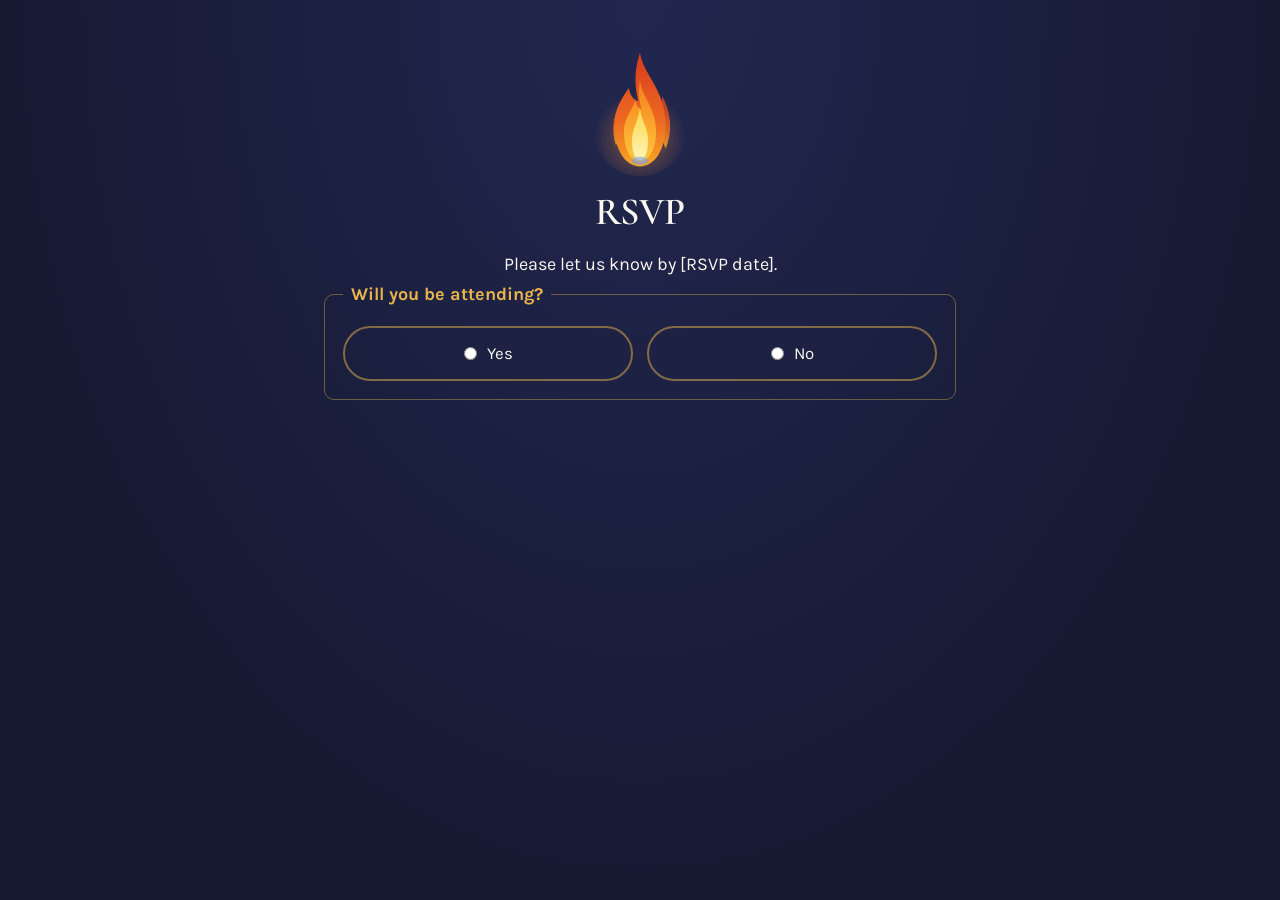
==== rsvp.html @ 0d958ea7 "Add files via upload" ====
<!DOCTYPE html>
<html lang="en">
<head>
<meta charset="utf-8">
<meta name="viewport" content="width=device-width, initial-scale=1">
<meta name="robots" content="noindex, nofollow">
<title>RSVP</title>
<link rel="preconnect" href="https://fonts.googleapis.com"><link rel="preconnect" href="https://fonts.gstatic.com" crossorigin><link href="https://fonts.googleapis.com/css2?family=Cormorant+Garamond:ital,wght@0,600;1,500&family=Karla:wght@400;700&display=swap" rel="stylesheet">
<link rel="stylesheet" href="style.css">
</head>
<body>
<main class="wrap">
<svg class="flame" viewBox="0 0 120 160" aria-hidden="true">
<defs>
<radialGradient id="gl" cx="50%" cy="60%" r="50%"><stop offset="0" stop-color="#f08a3c" stop-opacity=".5"/><stop offset="1" stop-color="#f08a3c" stop-opacity="0"/></radialGradient>
<linearGradient id="g1" x1="0" y1="0" x2="0" y2="1"><stop offset="0" stop-color="#d63a1c"/><stop offset=".6" stop-color="#ee6a22"/><stop offset="1" stop-color="#f6a623"/></linearGradient>
<linearGradient id="g2" x1="0" y1="0" x2="0" y2="1"><stop offset="0" stop-color="#f47d1e"/><stop offset="1" stop-color="#ffc83a"/></linearGradient>
<linearGradient id="g3" x1="0" y1="0" x2="0" y2="1"><stop offset="0" stop-color="#ffd84a"/><stop offset="1" stop-color="#fff4b8"/></linearGradient>
</defs>
<ellipse class="glow" cx="60" cy="102" rx="58" ry="58" fill="url(#gl)"/>
<path class="f f-side" d="M34 70C26 88 24 104 30 122C37 110 39 96 34 70Z" fill="url(#g1)" opacity=".85"/>
<path class="f f-side2" d="M88 60C99 82 101 104 92 126C85 111 84 90 88 60Z" fill="url(#g1)" opacity=".85"/>
<path class="f f1" d="M60 6C64 34 92 52 92 96C92 128 78 148 60 148C42 148 28 128 28 96C28 76 38 62 46 50C48 62 54 66 58 66C52 44 54 24 60 6Z" fill="url(#g1)"/>
<path class="f f2" d="M60 40C62 62 80 74 80 104C80 128 71 142 60 142C49 142 40 128 40 104C40 88 50 78 54 66C56 74 60 76 62 76C58 62 58 52 60 40Z" fill="url(#g2)"/>
<path class="f f3" d="M60 76C62 92 70 98 70 116C70 132 66 140 60 140C54 140 50 132 50 116C50 102 56 96 60 76Z" fill="url(#g3)"/>
<ellipse cx="60" cy="141" rx="11" ry="5" fill="#6f9bff" opacity=".55"/>
<circle class="ember e1" cx="48" cy="30" r="1.8" fill="#ffc83a"/>
<circle class="ember e2" cx="76" cy="38" r="1.5" fill="#f6a623"/>
<circle class="ember e3" cx="62" cy="20" r="1.2" fill="#ffd84a"/>
</svg>
<h2>RSVP</h2>
<p id="ask">Please let us know by [RSVP date].</p>
<fieldset id="attendbox" class="attend">
<legend>Will you be attending?</legend>
<div class="choice">
<label><input type="radio" name="attend" id="attend-yes" value="yes"> Yes</label>
<label><input type="radio" name="attend" id="attend-no" value="no"> No</label>
</div>
</fieldset>
<!-- SETUP: paste your Google Apps Script web app URL (ends in /exec) in action below. -->
<form id="rsvp" style="display:none" action="https://script.google.com/macros/s/AKfycbwcMoyiqVXj27jVL6ydHL6yYLJUUSvpx1s4rha91WTpmRLKlsgSzCpWJJNAfcA898-WUQ/exec" method="POST" novalidate>
<input type="hidden" name="attend" value="Yes">
<fieldset>
<legend>Your name</legend>
<input id="name" name="name" aria-label="Your name" type="text" autocomplete="name" required>
</fieldset>
<fieldset>
<legend>Guests attending</legend>
<div class="row">
<div><label for="adults">Adults</label><input id="adults" name="adults" type="number" min="0" value="1" required></div>
<div><label for="children">Children</label><input id="children" name="children" type="number" min="0" value="0" required></div>
</div>
</fieldset>
<fieldset>
<legend>Dinner preference</legend>
<div class="row">
<div><label for="veg">Veg</label><input id="veg" name="veg" type="number" min="0" value="0" required></div>
<div><label for="nonveg">Non-veg</label><input id="nonveg" name="nonveg" type="number" min="0" value="0" required></div>
</div>
</fieldset>
<p class="err" id="err" role="alert"></p>
<div class="btns" style="margin-top:0">
<a class="btn ghost" href="index.html">Back</a>
<button class="btn primary" type="submit">Send RSVP</button>
</div>
</form>
<div class="thanks" id="sorry" role="status"><p>Sorry you cannot make it to the occasion. Hope to see you some other day.</p>
<div id="decline"><input id="dname" type="text" placeholder="Your name" aria-label="Your name" autocomplete="name"><p class="err" id="derr" role="alert"></p></div>
<p id="dthanks" style="display:none">Thank you for letting us know.</p>
<div class="btns"><a class="btn ghost" id="dback" href="index.html">Back to invitation</a><button class="btn primary" id="dsend" type="button">Let us know</button></div></div>
<div class="thanks" id="thanks" role="status"><h3>Thank you!</h3><p>We have your RSVP and look forward to celebrating with you.</p><div class="btns"><a class="btn primary" href="index.html">Back to invitation</a></div></div>
</main>
<script>
const f=document.getElementById('rsvp'),err=document.getElementById('err'),sorry=document.getElementById('sorry');
document.querySelectorAll('input[name=attend]').forEach(r=>r.addEventListener('change',()=>{
  const y=document.getElementById('attend-yes').checked;
  f.style.display=y?'block':'none';sorry.style.display=y?'none':'block';
}));
f.addEventListener('submit',async e=>{
  e.preventDefault();
  if(!f.name.value.trim()){err.textContent='Enter your name.';return}
  err.textContent='';
  try{
    await fetch(f.action,{method:'POST',mode:'no-cors',body:new URLSearchParams(new FormData(f))});
    f.style.display='none';document.getElementById('ask').style.display='none';document.getElementById('attendbox').style.display='none';document.getElementById('thanks').style.display='block';
  }catch{err.textContent='Could not send. Check your connection and try again.'}
});
const dname=document.getElementById('dname'),derr=document.getElementById('derr');
async function sendDecline(){
  if(!dname.value.trim()){derr.textContent='Enter your name.';return}
  derr.textContent='';
  try{
    await fetch(f.action,{method:'POST',mode:'no-cors',body:new URLSearchParams({name:dname.value.trim(),attend:'No'})});
    ['decline','dsend','attendbox','ask'].forEach(i=>document.getElementById(i).style.display='none');
    document.getElementById('dthanks').style.display='block';
    document.getElementById('dback').className='btn primary';
  }catch{derr.textContent='Could not send. Check your connection and try again.'}
}
document.getElementById('dsend').addEventListener('click',sendDecline);
dname.addEventListener('keydown',e=>{if(e.key==='Enter'){e.preventDefault();sendDecline()}});
</script>
</body>
</html>
---- style.css ----
:root{--night:#161a33;--night2:#222750;--gold:#e9b44c;--ember:#f08a3c;--white:#faf7f0;--mute:#b9bdd6}
@media (prefers-color-scheme:light){:root{--night:#161a33}}
*{box-sizing:border-box;margin:0}
html{background:#161a33}
body{min-height:100vh;background:radial-gradient(ellipse at 50% 0%,var(--night2),var(--night) 70%);color:var(--white);font-family:'Karla',system-ui,sans-serif;line-height:1.65;font-size:18px;padding:env(safe-area-inset-top) 0 env(safe-area-inset-bottom)}
h1,h2,h3{font-family:'Cormorant Garamond',Georgia,serif;font-weight:600;line-height:1.15}
.wrap{max-width:680px;margin:0 auto;padding:48px 24px 72px;text-align:center}
.blessing{color:var(--gold);font-style:italic;font-family:'Cormorant Garamond',serif;font-size:1.15rem}
h1{font-size:clamp(2.6rem,9vw,4.2rem);margin:12px 0}
h2{font-size:clamp(1.8rem,6vw,2.4rem);margin-bottom:16px}
.child{font-size:clamp(2rem,7vw,3rem);color:var(--gold);margin:8px 0 24px;font-family:'Cormorant Garamond',serif}
.details{border-top:1px solid rgba(233,180,76,.4);border-bottom:1px solid rgba(233,180,76,.4);padding:20px 0;margin:28px 0}
.details p{margin:4px 0}
.details strong{color:var(--gold);font-weight:700}
.btns{display:flex;gap:14px;justify-content:center;flex-wrap:wrap;margin-top:28px}
.btn{display:inline-block;padding:14px 30px;border-radius:999px;font:700 1rem 'Karla',sans-serif;text-decoration:none;cursor:pointer;border:2px solid var(--gold);transition:background .2s,color .2s}
.btn.primary{background:var(--gold);color:var(--night)}
.btn.primary:hover{background:var(--ember);border-color:var(--ember)}
.btn.ghost{color:var(--gold);background:transparent}
.btn.ghost:hover{background:rgba(233,180,76,.15)}
:focus-visible{outline:3px solid var(--white);outline-offset:3px}
.sig{text-align:left}
.sig h3{color:var(--gold);font-size:1.5rem;margin:28px 0 6px}
.sig p{color:#e6e7f2;max-width:62ch}
.sig .lead{font-size:1.1rem}
.triple{display:flex;gap:10px;flex-wrap:wrap;margin:14px 0}
.triple span{flex:1 1 150px;border:1px solid rgba(233,180,76,.5);padding:12px;text-align:center;border-radius:8px;font-family:'Cormorant Garamond',serif;font-size:1.2rem}
form{text-align:left;margin-top:24px}
fieldset{border:1px solid rgba(233,180,76,.4);border-radius:10px;padding:16px 18px 18px;margin-bottom:20px}
legend{padding:0 8px;color:var(--gold);font-weight:700}
label{display:block;font-size:.95rem;color:var(--mute);margin-bottom:4px}
input{width:100%;padding:12px 14px;font:inherit;color:var(--night);background:var(--white);border:2px solid transparent;border-radius:8px}
input:focus{border-color:var(--gold);outline:none}
.row{display:grid;grid-template-columns:1fr 1fr;gap:14px}
.hint{font-size:.9rem;color:var(--mute);margin-top:8px}
.thanks{display:none;border:1px solid var(--gold);border-radius:10px;padding:24px;margin-top:24px}
.err{color:#ffb4a2;font-size:.95rem;min-height:1.4em;margin-bottom:8px}
.pin{display:inline-flex;align-items:center;gap:8px;margin-top:10px;color:var(--gold);font-weight:700;text-decoration:none;border-bottom:1px solid transparent}
.pin:hover{border-bottom-color:var(--gold)}
.flame{width:96px;height:128px;margin:0 auto 14px;display:block;overflow:visible}
.f{transform-box:fill-box;transform-origin:50% 100%}
.f1{animation:sway1 2.6s ease-in-out infinite}
.f2{animation:sway2 1.9s ease-in-out infinite}
.f3{animation:sway3 1.3s ease-in-out infinite}
.f-side{animation:sway2 2.2s ease-in-out infinite .3s}
.f-side2{animation:sway1 2.4s ease-in-out infinite .6s}
.glow{animation:pulse 2.4s ease-in-out infinite}
.ember{animation:rise 3.2s ease-out infinite;opacity:0}
.e2{animation-delay:1.1s}.e3{animation-delay:2s}
@keyframes sway1{0%,100%{transform:scale(1,1) skewX(0)}30%{transform:scale(.96,1.06) skewX(3deg)}65%{transform:scale(1.03,.96) skewX(-3deg)}}
@keyframes sway2{0%,100%{transform:scale(1,1) skewX(0)}40%{transform:scale(.94,1.08) skewX(-4deg)}75%{transform:scale(1.04,.95) skewX(3deg)}}
@keyframes sway3{0%,100%{transform:scale(1,1)}50%{transform:scale(.92,1.1) skewX(2deg)}}
@keyframes pulse{0%,100%{opacity:.75}50%{opacity:1}}
@keyframes rise{0%{transform:translateY(0);opacity:0}15%{opacity:.9}100%{transform:translateY(-34px);opacity:0}}
@media (prefers-reduced-motion:reduce){.f,.glow,.ember{animation:none}.ember{opacity:0}}
.count{margin-top:36px;display:flex;justify-content:center;gap:16px;font-size:.85rem;color:var(--mute)}
.count span{min-width:48px}
.count b{display:block;font:600 1.3rem 'Cormorant Garamond',Georgia,serif;color:var(--gold);line-height:1.2}
.attend{text-align:left}
.choice{display:flex;gap:14px}
.choice label{flex:1;display:flex;align-items:center;justify-content:center;gap:10px;margin:0;padding:12px;color:var(--white);font-size:1.05rem;border:2px solid rgba(233,180,76,.5);border-radius:999px;cursor:pointer}
.choice label:has(input:checked){background:var(--gold);border-color:var(--gold);color:var(--night);font-weight:700}
.choice label:has(input:focus-visible){outline:3px solid var(--white);outline-offset:3px}
.choice input[type=radio]{width:auto;padding:0;accent-color:var(--night)}
#decline{margin:18px 0 4px}
#decline input{text-align:center}
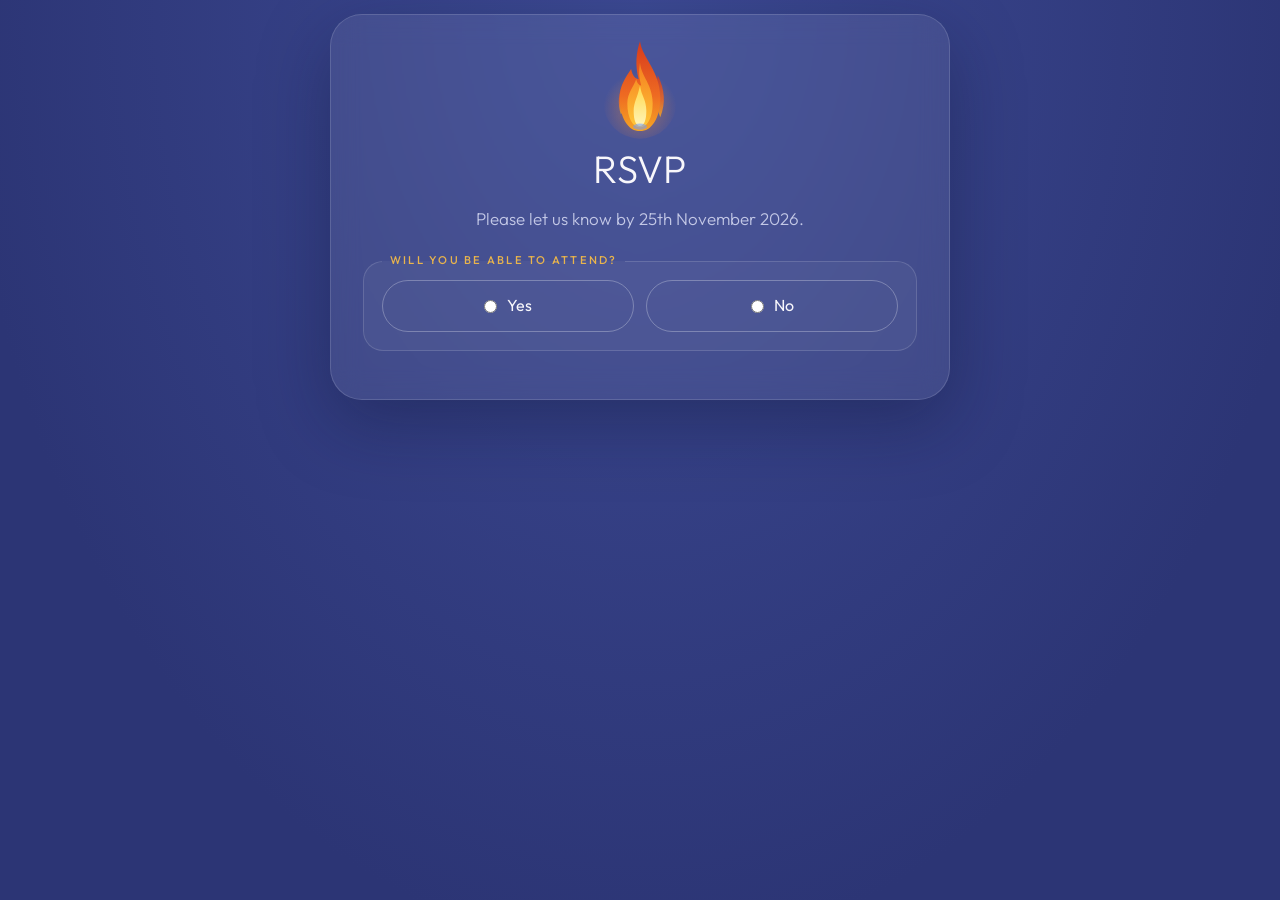
==== commit 06a3e923: "Add files via upload" ====
--- a/rsvp.html
+++ b/rsvp.html
@@ -5,7 +5,7 @@
 <meta name="viewport" content="width=device-width, initial-scale=1">
 <meta name="robots" content="noindex, nofollow">
 <title>RSVP</title>
-<link rel="preconnect" href="https://fonts.googleapis.com"><link rel="preconnect" href="https://fonts.gstatic.com" crossorigin><link href="https://fonts.googleapis.com/css2?family=Cormorant+Garamond:ital,wght@0,600;1,500&family=Karla:wght@400;700&display=swap" rel="stylesheet">
+<link rel="preconnect" href="https://fonts.googleapis.com"><link rel="preconnect" href="https://fonts.gstatic.com" crossorigin><link href="https://fonts.googleapis.com/css2?family=Outfit:wght@300;400;500;600&display=swap" rel="stylesheet">
 <link rel="stylesheet" href="style.css">
 </head>
 <body>
@@ -29,9 +29,9 @@
 <circle class="ember e3" cx="62" cy="20" r="1.2" fill="#ffd84a"/>
 </svg>
 <h2>RSVP</h2>
-<p id="ask">Please let us know by [RSVP date].</p>
+<p id="ask">Please let us know by 25th November 2026.</p>
 <fieldset id="attendbox" class="attend">
-<legend>Will you be attending?</legend>
+<legend>Will you be able to attend?</legend>
 <div class="choice">
 <label><input type="radio" name="attend" id="attend-yes" value="yes"> Yes</label>
 <label><input type="radio" name="attend" id="attend-no" value="no"> No</label>
@@ -48,7 +48,7 @@
 <legend>Guests attending</legend>
 <div class="row">
 <div><label for="adults">Adults</label><input id="adults" name="adults" type="number" min="0" value="1" required></div>
-<div><label for="children">Children</label><input id="children" name="children" type="number" min="0" value="0" required></div>
+<div><label for="children">Children (0-12)</label><input id="children" name="children" type="number" min="0" value="0" required></div>
 </div>
 </fieldset>
 <fieldset>
@@ -64,10 +64,9 @@
 <button class="btn primary" type="submit">Send RSVP</button>
 </div>
 </form>
-<div class="thanks" id="sorry" role="status"><p>Sorry you cannot make it to the occasion. Hope to see you some other day.</p>
-<div id="decline"><input id="dname" type="text" placeholder="Your name" aria-label="Your name" autocomplete="name"><p class="err" id="derr" role="alert"></p></div>
+<div class="thanks" id="sorry" role="status"><div id="decline"><input id="dname" type="text" placeholder="Your name" aria-label="Your name" autocomplete="name"><p class="err" id="derr" role="alert"></p></div>
 <p id="dthanks" style="display:none">Thank you for letting us know.</p>
-<div class="btns"><a class="btn ghost" id="dback" href="index.html">Back to invitation</a><button class="btn primary" id="dsend" type="button">Let us know</button></div></div>
+<div class="btns"><button class="btn primary" id="dsend" type="button">Unable to attend</button><a class="btn ghost" id="dback" href="index.html">Back to invitation</a></div></div>
 <div class="thanks" id="thanks" role="status"><h3>Thank you!</h3><p>We have your RSVP and look forward to celebrating with you.</p><div class="btns"><a class="btn primary" href="index.html">Back to invitation</a></div></div>
 </main>
 <script>
--- a/style.css
+++ b/style.css
@@ -1,43 +1,47 @@
-:root{--night:#161a33;--night2:#222750;--gold:#e9b44c;--ember:#f08a3c;--white:#faf7f0;--mute:#b9bdd6}
-@media (prefers-color-scheme:light){:root{--night:#161a33}}
+:root{--bg1:#3d4a94;--bg2:#2c3575;--gold:#e9b44c;--ember:#f08a3c;--white:#f8f7fb;--mute:#c3c8e6;--ink:#1d2350;--line:rgba(255,255,255,.14);--tile:rgba(255,255,255,.07)}
 *{box-sizing:border-box;margin:0}
-html{background:#161a33}
-body{min-height:100vh;background:radial-gradient(ellipse at 50% 0%,var(--night2),var(--night) 70%);color:var(--white);font-family:'Karla',system-ui,sans-serif;line-height:1.65;font-size:18px;padding:env(safe-area-inset-top) 0 env(safe-area-inset-bottom)}
-h1,h2,h3{font-family:'Cormorant Garamond',Georgia,serif;font-weight:600;line-height:1.15}
-.wrap{max-width:680px;margin:0 auto;padding:48px 24px 72px;text-align:center}
-.blessing{color:var(--gold);font-style:italic;font-family:'Cormorant Garamond',serif;font-size:1.15rem}
-h1{font-size:clamp(2.6rem,9vw,4.2rem);margin:12px 0}
-h2{font-size:clamp(1.8rem,6vw,2.4rem);margin-bottom:16px}
-.child{font-size:clamp(2rem,7vw,3rem);color:var(--gold);margin:8px 0 24px;font-family:'Cormorant Garamond',serif}
-.details{border-top:1px solid rgba(233,180,76,.4);border-bottom:1px solid rgba(233,180,76,.4);padding:20px 0;margin:28px 0}
-.details p{margin:4px 0}
-.details strong{color:var(--gold);font-weight:700}
-.btns{display:flex;gap:14px;justify-content:center;flex-wrap:wrap;margin-top:28px}
-.btn{display:inline-block;padding:14px 30px;border-radius:999px;font:700 1rem 'Karla',sans-serif;text-decoration:none;cursor:pointer;border:2px solid var(--gold);transition:background .2s,color .2s}
-.btn.primary{background:var(--gold);color:var(--night)}
-.btn.primary:hover{background:var(--ember);border-color:var(--ember)}
-.btn.ghost{color:var(--gold);background:transparent}
-.btn.ghost:hover{background:rgba(233,180,76,.15)}
+html{background:var(--bg2)}
+body{min-height:100vh;background:radial-gradient(ellipse at 50% 0%,var(--bg1),var(--bg2) 75%);color:var(--white);font-family:'Outfit','Helvetica Neue',Arial,system-ui,sans-serif;font-weight:400;line-height:1.6;font-size:17px;padding:max(14px,env(safe-area-inset-top)) 16px max(18px,env(safe-area-inset-bottom))}
+h1,h2,h3{font-weight:300;line-height:1.15;letter-spacing:.01em}
+.wrap{max-width:620px;margin:0 auto;padding:22px 32px 32px;text-align:center;background:var(--tile);border:1px solid var(--line);border-radius:32px;box-shadow:0 24px 70px rgba(12,16,48,.35);-webkit-backdrop-filter:blur(14px);backdrop-filter:blur(14px)}
+.blessing{color:var(--gold);text-transform:uppercase;letter-spacing:.3em;font-size:.85rem;font-weight:500}
+h1{font-size:clamp(2.3rem,8vw,3.4rem);margin:14px 0 18px}
+h2{font-size:clamp(1.9rem,6vw,2.4rem);margin-bottom:14px}
+.wrap>p,.inv-l>p,.inv-r>p{color:var(--mute);font-weight:300}
+.child{font-size:clamp(1.9rem,6.5vw,2.6rem);color:var(--gold)!important;font-weight:400!important;margin:10px 0 6px;line-height:1.2}
+.details{display:grid;grid-template-columns:1fr 1fr;gap:10px;margin:30px 0 28px;text-align:left}
+.details p{background:var(--tile);border:1px solid var(--line);border-radius:18px;padding:14px 18px;line-height:1.35;margin:0}
+.details p:nth-of-type(1),.details p:nth-of-type(4){grid-column:1/-1}
+.details strong{display:block;font-size:.66rem;letter-spacing:.2em;text-transform:uppercase;color:var(--gold);font-weight:500;margin-bottom:5px}
+.btns{display:flex;gap:12px;justify-content:center;flex-wrap:wrap;margin-top:26px}
+.btn{display:inline-block;padding:14px 28px;border-radius:999px;font:500 .98rem 'Outfit','Helvetica Neue',Arial,sans-serif;letter-spacing:.02em;text-decoration:none;cursor:pointer;border:1px solid var(--gold);transition:background .2s,color .2s,transform .2s}
+.btn.primary{background:var(--gold);color:var(--ink)}
+.btn.primary:hover{background:#f3c566;transform:translateY(-1px)}
+.btn.ghost{color:var(--white);border-color:rgba(255,255,255,.35);background:transparent}
+.btn.ghost:hover{background:rgba(255,255,255,.1)}
 :focus-visible{outline:3px solid var(--white);outline-offset:3px}
 .sig{text-align:left}
-.sig h3{color:var(--gold);font-size:1.5rem;margin:28px 0 6px}
-.sig p{color:#e6e7f2;max-width:62ch}
-.sig .lead{font-size:1.1rem}
+.sig h3{color:var(--gold);font-size:.78rem;font-weight:500;letter-spacing:.2em;text-transform:uppercase;margin:30px 0 8px;display:flex;align-items:center;gap:12px}
+.sig h3::before{content:"";width:22px;height:2px;background:var(--gold);border-radius:2px}
+.sig p{color:var(--mute);font-weight:300;max-width:62ch}
+.sig .lead{font-size:1.1rem;color:var(--white)}
 .triple{display:flex;gap:10px;flex-wrap:wrap;margin:14px 0}
-.triple span{flex:1 1 150px;border:1px solid rgba(233,180,76,.5);padding:12px;text-align:center;border-radius:8px;font-family:'Cormorant Garamond',serif;font-size:1.2rem}
-form{text-align:left;margin-top:24px}
-fieldset{border:1px solid rgba(233,180,76,.4);border-radius:10px;padding:16px 18px 18px;margin-bottom:20px}
-legend{padding:0 8px;color:var(--gold);font-weight:700}
-label{display:block;font-size:.95rem;color:var(--mute);margin-bottom:4px}
-input{width:100%;padding:12px 14px;font:inherit;color:var(--night);background:var(--white);border:2px solid transparent;border-radius:8px}
-input:focus{border-color:var(--gold);outline:none}
+.triple span{flex:1 1 92px;font-size:.95rem;background:var(--tile);border:1px solid var(--line);padding:14px 10px;text-align:center;border-radius:18px;font-weight:400;line-height:1.35}
+form{text-align:left;margin-top:22px}
+fieldset{border:1px solid var(--line);background:rgba(255,255,255,.04);border-radius:20px;padding:6px 18px 18px;margin-bottom:16px}
+legend{padding:0 8px;color:var(--gold);font-size:.7rem;font-weight:500;letter-spacing:.2em;text-transform:uppercase}
+label{display:block;font-size:.9rem;color:var(--mute);margin-bottom:5px;font-weight:300}
+input{width:100%;padding:13px 16px;font:inherit;color:var(--white);background:rgba(20,26,76,.4);border:1px solid rgba(255,255,255,.22);border-radius:14px}
+input::placeholder{color:#a9afd6}
+input:focus{border-color:var(--gold);outline:none;box-shadow:0 0 0 3px rgba(233,180,76,.2)}
 .row{display:grid;grid-template-columns:1fr 1fr;gap:14px}
 .hint{font-size:.9rem;color:var(--mute);margin-top:8px}
-.thanks{display:none;border:1px solid var(--gold);border-radius:10px;padding:24px;margin-top:24px}
-.err{color:#ffb4a2;font-size:.95rem;min-height:1.4em;margin-bottom:8px}
-.pin{display:inline-flex;align-items:center;gap:8px;margin-top:10px;color:var(--gold);font-weight:700;text-decoration:none;border-bottom:1px solid transparent}
-.pin:hover{border-bottom-color:var(--gold)}
-.flame{width:96px;height:128px;margin:0 auto 14px;display:block;overflow:visible}
+.thanks{display:none;border:1px solid rgba(233,180,76,.5);background:rgba(233,180,76,.08);border-radius:22px;padding:26px;margin-top:22px}
+.thanks h3{font-size:1.6rem;margin-bottom:6px}
+.err{color:#ffc2b3;font-size:.92rem;min-height:1.4em;margin-bottom:8px}
+.pin{grid-column:1/-1;justify-self:center;display:inline-flex;align-items:center;gap:8px;margin-top:2px;padding:9px 18px;color:var(--gold);font-weight:500;font-size:.95rem;text-decoration:none;border:1px solid rgba(233,180,76,.4);border-radius:999px}
+.pin:hover{background:rgba(233,180,76,.12)}
+.flame{width:76px;height:102px;margin:0 auto 8px;display:block;overflow:visible}
 .f{transform-box:fill-box;transform-origin:50% 100%}
 .f1{animation:sway1 2.6s ease-in-out infinite}
 .f2{animation:sway2 1.9s ease-in-out infinite}
@@ -53,14 +57,47 @@
 @keyframes pulse{0%,100%{opacity:.75}50%{opacity:1}}
 @keyframes rise{0%{transform:translateY(0);opacity:0}15%{opacity:.9}100%{transform:translateY(-34px);opacity:0}}
 @media (prefers-reduced-motion:reduce){.f,.glow,.ember{animation:none}.ember{opacity:0}}
-.count{margin-top:36px;display:flex;justify-content:center;gap:16px;font-size:.85rem;color:var(--mute)}
-.count span{min-width:48px}
-.count b{display:block;font:600 1.3rem 'Cormorant Garamond',Georgia,serif;color:var(--gold);line-height:1.2}
+.count{margin-top:30px;display:flex;justify-content:center;gap:10px;font-size:.72rem;letter-spacing:.14em;text-transform:uppercase;color:var(--mute)}
+.count span{min-width:58px;padding:8px 6px;background:var(--tile);border:1px solid var(--line);border-radius:14px}
+.count b{display:block;font-size:1.3rem;font-weight:400;letter-spacing:0;color:var(--gold);line-height:1.2}
 .attend{text-align:left}
-.choice{display:flex;gap:14px}
-.choice label{flex:1;display:flex;align-items:center;justify-content:center;gap:10px;margin:0;padding:12px;color:var(--white);font-size:1.05rem;border:2px solid rgba(233,180,76,.5);border-radius:999px;cursor:pointer}
-.choice label:has(input:checked){background:var(--gold);border-color:var(--gold);color:var(--night);font-weight:700}
+.choice{display:flex;gap:12px;padding-top:4px}
+.choice label{flex:1;display:flex;align-items:center;justify-content:center;gap:10px;margin:0;padding:12px;color:var(--white);font-size:1rem;font-weight:400;border:1px solid rgba(255,255,255,.28);border-radius:999px;cursor:pointer}
+.choice label:has(input:checked){background:var(--gold);border-color:var(--gold);color:var(--ink);font-weight:500}
 .choice label:has(input:focus-visible){outline:3px solid var(--white);outline-offset:3px}
-.choice input[type=radio]{width:auto;padding:0;accent-color:var(--night)}
+.choice input[type=radio]{width:auto;padding:0;accent-color:var(--ink)}
 #decline{margin:18px 0 4px}
 #decline input{text-align:center}
+@media (max-width:480px){.wrap{padding:34px 20px 30px;border-radius:26px}.details{gap:8px}.details p{padding:12px 14px}.count span{min-width:54px}}
+#ask{margin-bottom:20px}
+.parents{white-space:nowrap;font-size:clamp(.74rem,3.9vw,1rem)}
+.presence{margin-top:20px}
+.inv-l>.btns{margin-top:16px}
+@media (min-width:860px){
+  .wrap.wide{max-width:980px;padding:22px 44px 28px}
+  .wide .inv{display:grid;grid-template-columns:1fr 1fr;gap:44px;align-items:start}
+  .wide .inv-l h1{font-size:2.9rem;margin:10px 0 14px}
+  .wide .inv-r{border-left:1px solid var(--line);padding-left:44px;align-self:stretch}
+  .wide .details{margin:0 0 14px}
+  .wide .details p{padding:11px 18px}
+  .wide .presence{margin-top:16px}
+  .wide .inv-l>.btns{margin-top:14px}
+  .wide .count{margin-top:18px}
+}
+@media (min-width:860px) and (max-height:700px){
+  .wide .flame{width:60px;height:80px;margin-bottom:4px}
+  .wide .inv-l h1{font-size:2.5rem;margin:6px 0 10px}
+  .wide .details p{padding:8px 16px}
+  .wide .child{font-size:2.1rem}
+  .wide .btn{padding:11px 24px}
+  .wide .count{margin-top:12px}
+}
+@media (max-width:859px){
+  .inv{display:flex;flex-direction:column}
+  .inv-l,.inv-r{display:contents}
+  .inv-l>*{order:1}
+  .inv-r>.details{order:2}
+  .inv-l>.presence{order:3}
+  .inv-l>.btns{order:4}
+  .inv-r>.count{order:5}
+}
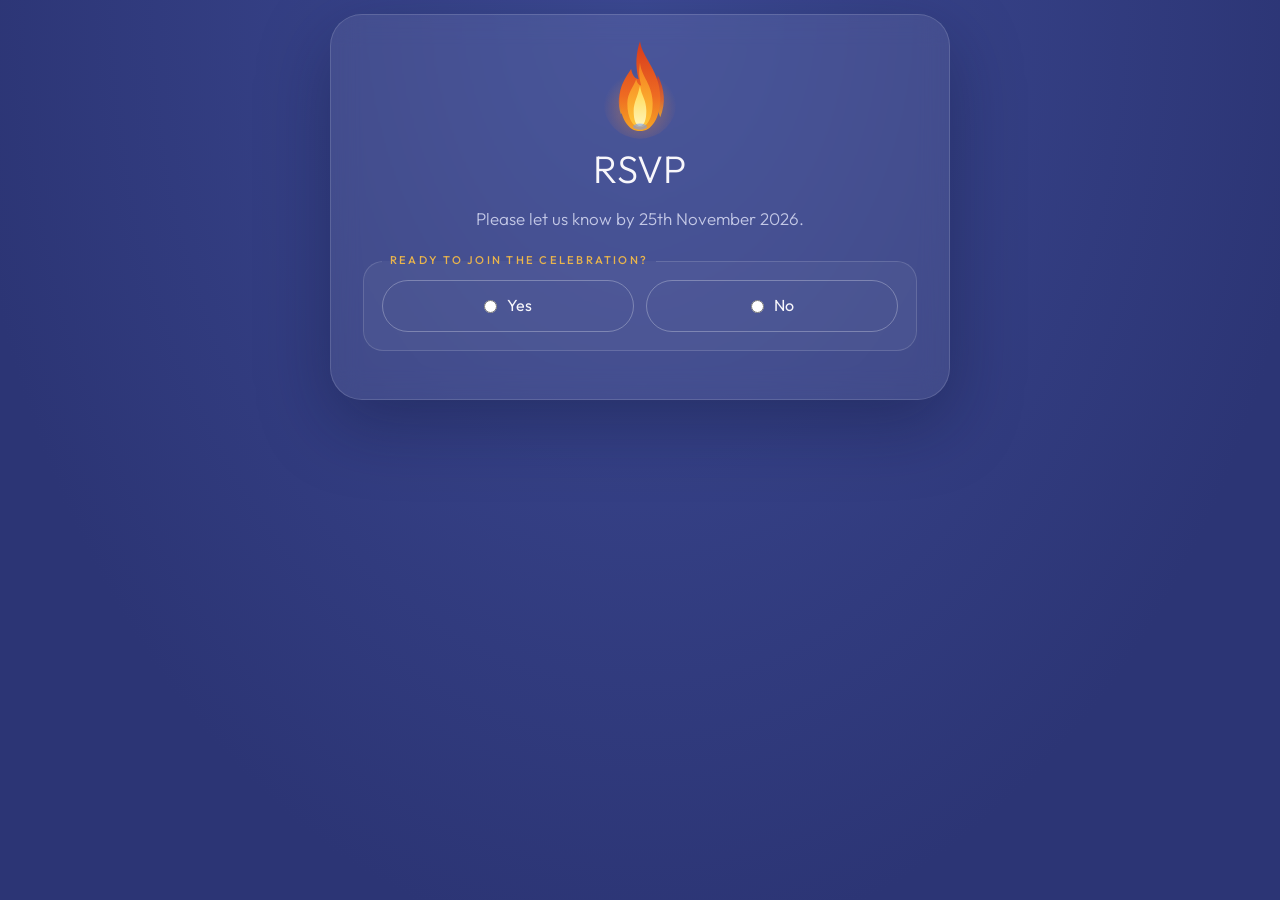
==== commit 642b1d64: "Add files via upload" ====
--- a/rsvp.html
+++ b/rsvp.html
@@ -31,7 +31,7 @@
 <h2>RSVP</h2>
 <p id="ask">Please let us know by 25th November 2026.</p>
 <fieldset id="attendbox" class="attend">
-<legend>Will you be able to attend?</legend>
+<legend>Ready to join the celebration?</legend>
 <div class="choice">
 <label><input type="radio" name="attend" id="attend-yes" value="yes"> Yes</label>
 <label><input type="radio" name="attend" id="attend-no" value="no"> No</label>
@@ -52,7 +52,7 @@
 </div>
 </fieldset>
 <fieldset>
-<legend>Dinner preference</legend>
+<legend>Food preference</legend>
 <div class="row">
 <div><label for="veg">Veg</label><input id="veg" name="veg" type="number" min="0" value="0" required></div>
 <div><label for="nonveg">Non-veg</label><input id="nonveg" name="nonveg" type="number" min="0" value="0" required></div>
@@ -60,42 +60,56 @@
 </fieldset>
 <p class="err" id="err" role="alert"></p>
 <div class="btns" style="margin-top:0">
+<button class="btn primary" id="send" type="submit">Send RSVP</button>
 <a class="btn ghost" href="index.html">Back</a>
-<button class="btn primary" type="submit">Send RSVP</button>
 </div>
 </form>
 <div class="thanks" id="sorry" role="status"><div id="decline"><input id="dname" type="text" placeholder="Your name" aria-label="Your name" autocomplete="name"><p class="err" id="derr" role="alert"></p></div>
-<p id="dthanks" style="display:none">Thank you for letting us know.</p>
+<p id="dthanks" style="display:none">Thank you for letting us know. We will miss your presence.</p>
 <div class="btns"><button class="btn primary" id="dsend" type="button">Unable to attend</button><a class="btn ghost" id="dback" href="index.html">Back to invitation</a></div></div>
 <div class="thanks" id="thanks" role="status"><h3>Thank you!</h3><p>We have your RSVP and look forward to celebrating with you.</p><div class="btns"><a class="btn primary" href="index.html">Back to invitation</a></div></div>
 </main>
 <script>
 const f=document.getElementById('rsvp'),err=document.getElementById('err'),sorry=document.getElementById('sorry');
+const $=id=>document.getElementById(id);
+// Sends in the background; keepalive lets it finish even if the guest leaves the page.
+const post=data=>fetch(f.action,{method:'POST',mode:'no-cors',keepalive:true,body:data});
 document.querySelectorAll('input[name=attend]').forEach(r=>r.addEventListener('change',()=>{
-  const y=document.getElementById('attend-yes').checked;
+  const y=$('attend-yes').checked;
   f.style.display=y?'block':'none';sorry.style.display=y?'none':'block';
 }));
-f.addEventListener('submit',async e=>{
+f.addEventListener('submit',e=>{
   e.preventDefault();
+  const n=id=>parseInt(f[id].value)||0;
   if(!f.name.value.trim()){err.textContent='Enter your name.';return}
+  if(n('veg')+n('nonveg')<1){err.textContent='Please enter at least one guest under Veg or Non-veg.';return}
   err.textContent='';
-  try{
-    await fetch(f.action,{method:'POST',mode:'no-cors',body:new URLSearchParams(new FormData(f))});
-    f.style.display='none';document.getElementById('ask').style.display='none';document.getElementById('attendbox').style.display='none';document.getElementById('thanks').style.display='block';
-  }catch{err.textContent='Could not send. Check your connection and try again.'}
+  const btn=$('send');btn.classList.add('busy');btn.disabled=true;
+  const data=new URLSearchParams(new FormData(f));
+  // show the thank-you straight away, then send in the background
+  f.style.display='none';$('ask').style.display='none';$('attendbox').style.display='none';$('thanks').style.display='block';
+  post(data).catch(()=>{
+    $('thanks').style.display='none';f.style.display='block';$('ask').style.display='';$('attendbox').style.display='';
+    btn.classList.remove('busy');btn.disabled=false;
+    err.textContent='Could not send. Check your connection and try again.';
+  });
 });
-const dname=document.getElementById('dname'),derr=document.getElementById('derr');
-async function sendDecline(){
+const dname=$('dname'),derr=$('derr');
+function sendDecline(){
   if(!dname.value.trim()){derr.textContent='Enter your name.';return}
   derr.textContent='';
-  try{
-    await fetch(f.action,{method:'POST',mode:'no-cors',body:new URLSearchParams({name:dname.value.trim(),attend:'No'})});
-    ['decline','dsend','attendbox','ask'].forEach(i=>document.getElementById(i).style.display='none');
-    document.getElementById('dthanks').style.display='block';
-    document.getElementById('dback').className='btn primary';
-  }catch{derr.textContent='Could not send. Check your connection and try again.'}
+  const btn=$('dsend');btn.classList.add('busy');btn.disabled=true;
+  const data=new URLSearchParams({name:dname.value.trim(),attend:'No'});
+  ['decline','dsend','attendbox','ask'].forEach(i=>$(i).style.display='none');
+  $('dthanks').style.display='block';$('dback').className='btn primary';
+  post(data).catch(()=>{
+    ['decline','dsend','attendbox','ask'].forEach(i=>$(i).style.display='');
+    $('dthanks').style.display='none';$('dback').className='btn ghost';
+    btn.classList.remove('busy');btn.disabled=false;
+    derr.textContent='Could not send. Check your connection and try again.';
+  });
 }
-document.getElementById('dsend').addEventListener('click',sendDecline);
+$('dsend').addEventListener('click',sendDecline);
 dname.addEventListener('keydown',e=>{if(e.key==='Enter'){e.preventDefault();sendDecline()}});
 </script>
 </body>
--- a/style.css
+++ b/style.css
@@ -101,3 +101,14 @@
   .inv-l>.btns{order:4}
   .inv-r>.count{order:5}
 }
+.pic{margin:4px 0 14px;padding:14px 10px;background:var(--tile);border:1px solid var(--line);border-radius:20px;display:flex;justify-content:center}
+.pic svg{width:100%;max-width:300px;height:auto;display:block}
+.pic img{max-width:100%;height:auto;max-height:250px;display:block}
+.fall{animation:fall var(--d,6s) linear infinite;animation-delay:var(--w,0s);opacity:0}
+@keyframes fall{0%{transform:translate(0,-26px);opacity:0}8%{opacity:1}50%{transform:translate(calc(var(--x) * -.6),70px)}92%{opacity:1}100%{transform:translate(var(--x),162px);opacity:0}}
+@media (prefers-reduced-motion:reduce){.fall{animation:none;opacity:.9}}
+#send:active,#send.busy,#dsend:active,#dsend.busy{background:#cf9633;border-color:#cf9633;transform:none}
+@media (max-width:859px){
+  .inv-r>.details{margin-bottom:6px}
+  .inv-l>.presence{margin-top:0}
+}
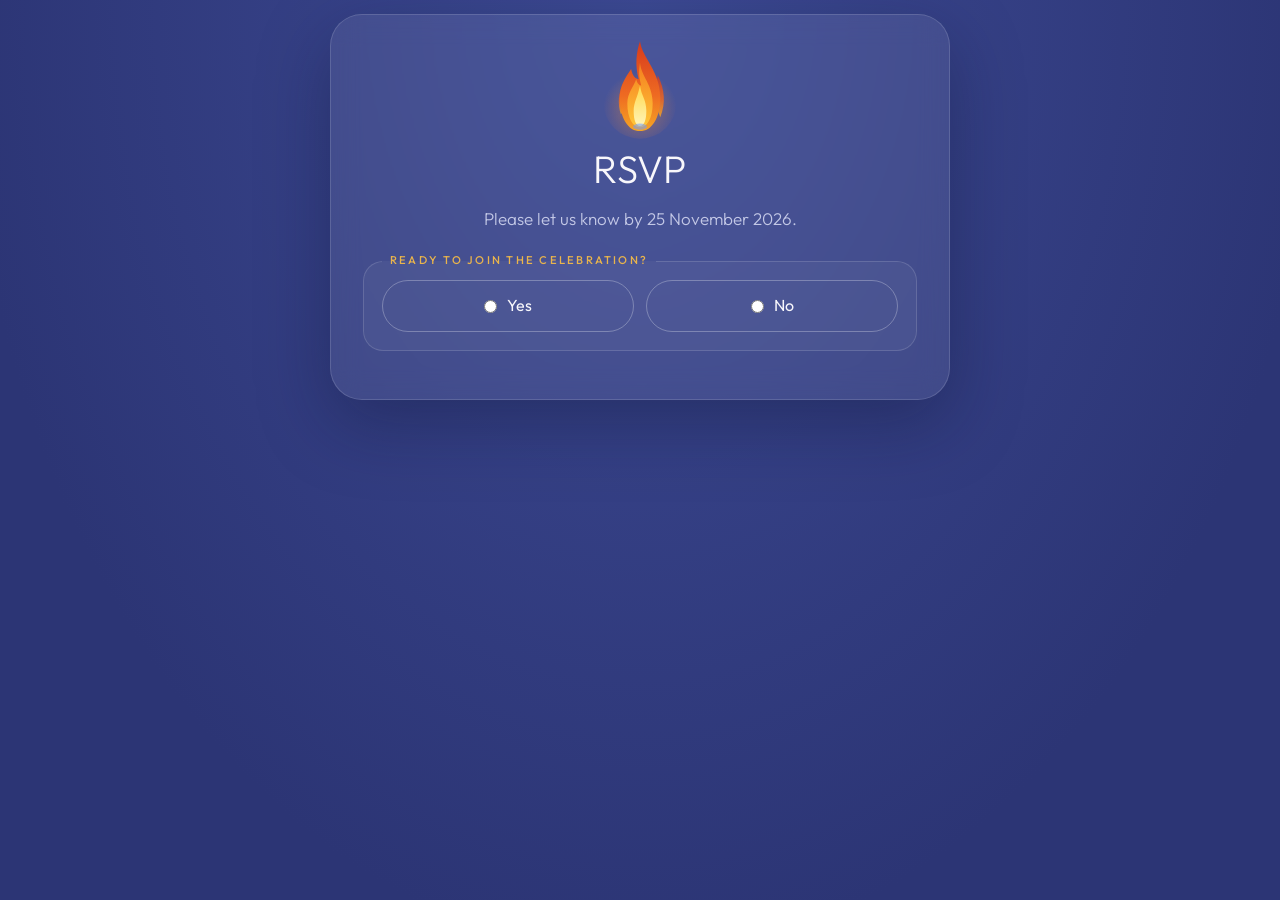
==== commit f6c47d4b: "Add files via upload" ====
--- a/rsvp.html
+++ b/rsvp.html
@@ -29,7 +29,7 @@
 <circle class="ember e3" cx="62" cy="20" r="1.2" fill="#ffd84a"/>
 </svg>
 <h2>RSVP</h2>
-<p id="ask">Please let us know by 25th November 2026.</p>
+<p id="ask">Please let us know by 25 November 2026.</p>
 <fieldset id="attendbox" class="attend">
 <legend>Ready to join the celebration?</legend>
 <div class="choice">
@@ -61,13 +61,13 @@
 <p class="err" id="err" role="alert"></p>
 <div class="btns" style="margin-top:0">
 <button class="btn primary" id="send" type="submit">Send RSVP</button>
-<a class="btn ghost" href="index.html">Back</a>
+<a class="btn ghost" href="index.html">Back to invitation</a>
 </div>
 </form>
 <div class="thanks" id="sorry" role="status"><div id="decline"><input id="dname" type="text" placeholder="Your name" aria-label="Your name" autocomplete="name"><p class="err" id="derr" role="alert"></p></div>
 <p id="dthanks" style="display:none">Thank you for letting us know. We will miss your presence.</p>
 <div class="btns"><button class="btn primary" id="dsend" type="button">Unable to attend</button><a class="btn ghost" id="dback" href="index.html">Back to invitation</a></div></div>
-<div class="thanks" id="thanks" role="status"><h3>Thank you!</h3><p>We have your RSVP and look forward to celebrating with you.</p><div class="btns"><a class="btn primary" href="index.html">Back to invitation</a></div></div>
+<div class="thanks" id="thanks" role="status"><h3>Thank you!</h3><p>We look forward to celebrating with you.</p><div class="btns"><a class="btn primary" href="index.html">Back to invitation</a></div></div>
 </main>
 <script>
 const f=document.getElementById('rsvp'),err=document.getElementById('err'),sorry=document.getElementById('sorry');
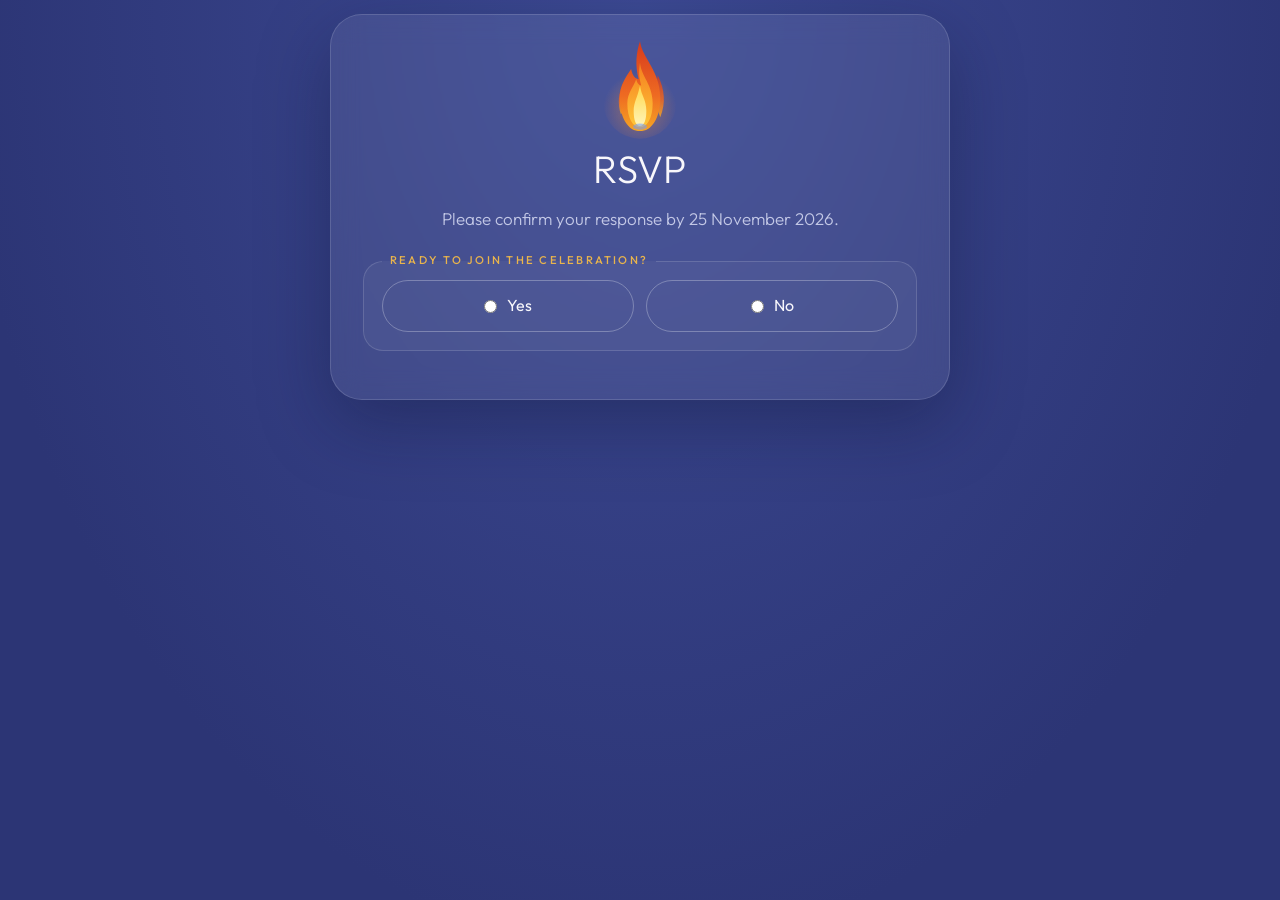
==== commit fd4f41bd: "Add files via upload" ====
--- a/rsvp.html
+++ b/rsvp.html
@@ -29,7 +29,7 @@
 <circle class="ember e3" cx="62" cy="20" r="1.2" fill="#ffd84a"/>
 </svg>
 <h2>RSVP</h2>
-<p id="ask">Please let us know by 25 November 2026.</p>
+<p id="ask">Please confirm your response by 25 November 2026.</p>
 <fieldset id="attendbox" class="attend">
 <legend>Ready to join the celebration?</legend>
 <div class="choice">
@@ -65,7 +65,7 @@
 </div>
 </form>
 <div class="thanks" id="sorry" role="status"><div id="decline"><input id="dname" type="text" placeholder="Your name" aria-label="Your name" autocomplete="name"><p class="err" id="derr" role="alert"></p></div>
-<p id="dthanks" style="display:none">Thank you for letting us know. We will miss your presence.</p>
+<p id="dthanks" style="display:none">Thank you for letting us know.<br class="m"> We will miss your presence.</p>
 <div class="btns"><button class="btn primary" id="dsend" type="button">Unable to attend</button><a class="btn ghost" id="dback" href="index.html">Back to invitation</a></div></div>
 <div class="thanks" id="thanks" role="status"><h3>Thank you!</h3><p>We look forward to celebrating with you.</p><div class="btns"><a class="btn primary" href="index.html">Back to invitation</a></div></div>
 </main>
@@ -109,6 +109,11 @@
     derr.textContent='Could not send. Check your connection and try again.';
   });
 }
+// names cannot contain digits (typed or pasted)
+[$('name'),dname].forEach(el=>el.addEventListener('input',()=>{
+  const v=el.value.replace(/\p{Nd}/gu,'');
+  if(v!==el.value)el.value=v;
+}));
 $('dsend').addEventListener('click',sendDecline);
 dname.addEventListener('keydown',e=>{if(e.key==='Enter'){e.preventDefault();sendDecline()}});
 </script>
--- a/style.css
+++ b/style.css
@@ -112,3 +112,5 @@
   .inv-r>.details{margin-bottom:6px}
   .inv-l>.presence{margin-top:0}
 }
+br.m{display:none}
+@media (max-width:600px){br.m{display:inline}}
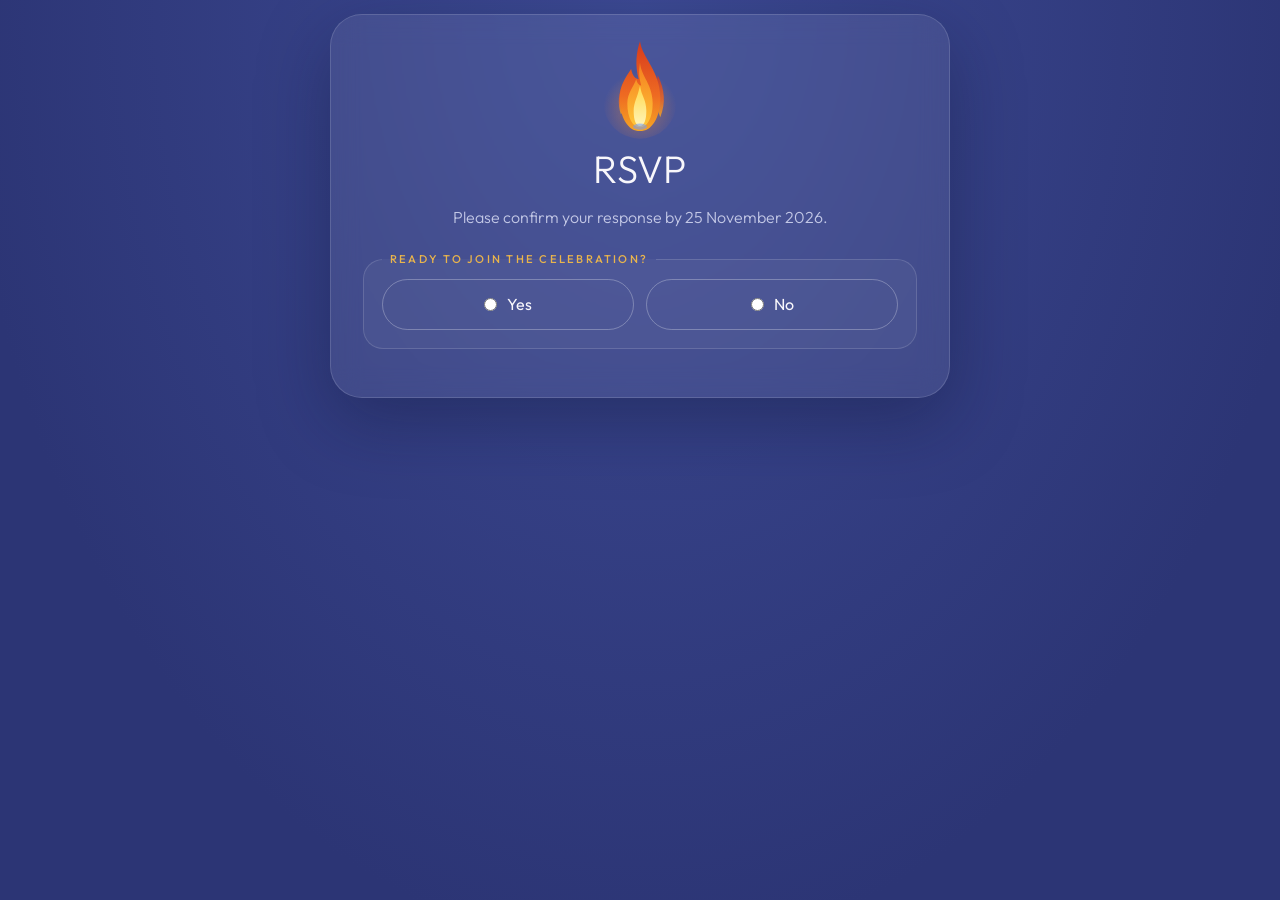
==== commit 1a244822: "Add files via upload" ====
--- a/rsvp.html
+++ b/rsvp.html
@@ -117,5 +117,10 @@
 $('dsend').addEventListener('click',sendDecline);
 dname.addEventListener('keydown',e=>{if(e.key==='Enter'){e.preventDefault();sendDecline()}});
 </script>
+<script>
+// counts one visit per browser session
+(function(){try{var k='viewed_rsvp';if(sessionStorage.getItem(k))return;sessionStorage.setItem(k,'1');
+fetch('https://script.google.com/macros/s/AKfycbwcMoyiqVXj27jVL6ydHL6yYLJUUSvpx1s4rha91WTpmRLKlsgSzCpWJJNAfcA898-WUQ/exec',{method:'POST',mode:'no-cors',keepalive:true,body:new URLSearchParams({action:'view',page:'rsvp'})}).catch(function(){});}catch(e){}})();
+</script>
 </body>
 </html>
--- a/style.css
+++ b/style.css
@@ -114,3 +114,9 @@
 }
 br.m{display:none}
 @media (max-width:600px){br.m{display:inline}}
+#ask{white-space:nowrap;font-size:min(1rem,calc((100vw - 76px)/24))}
+.attend legend{white-space:nowrap}
+@media (max-width:480px){.attend legend{letter-spacing:.12em;font-size:min(.7rem,calc((100vw - 118px)/21.5))}}
+#thanks p{white-space:nowrap;font-size:min(1rem,calc((100vw - 116px)/17.7))}
+@media (max-width:480px){#thanks{padding:24px 18px}}
+.farohar{display:block;width:min(360px,90%);height:auto;margin:6px auto 14px;filter:drop-shadow(0 6px 16px rgba(10,14,48,.35))}
